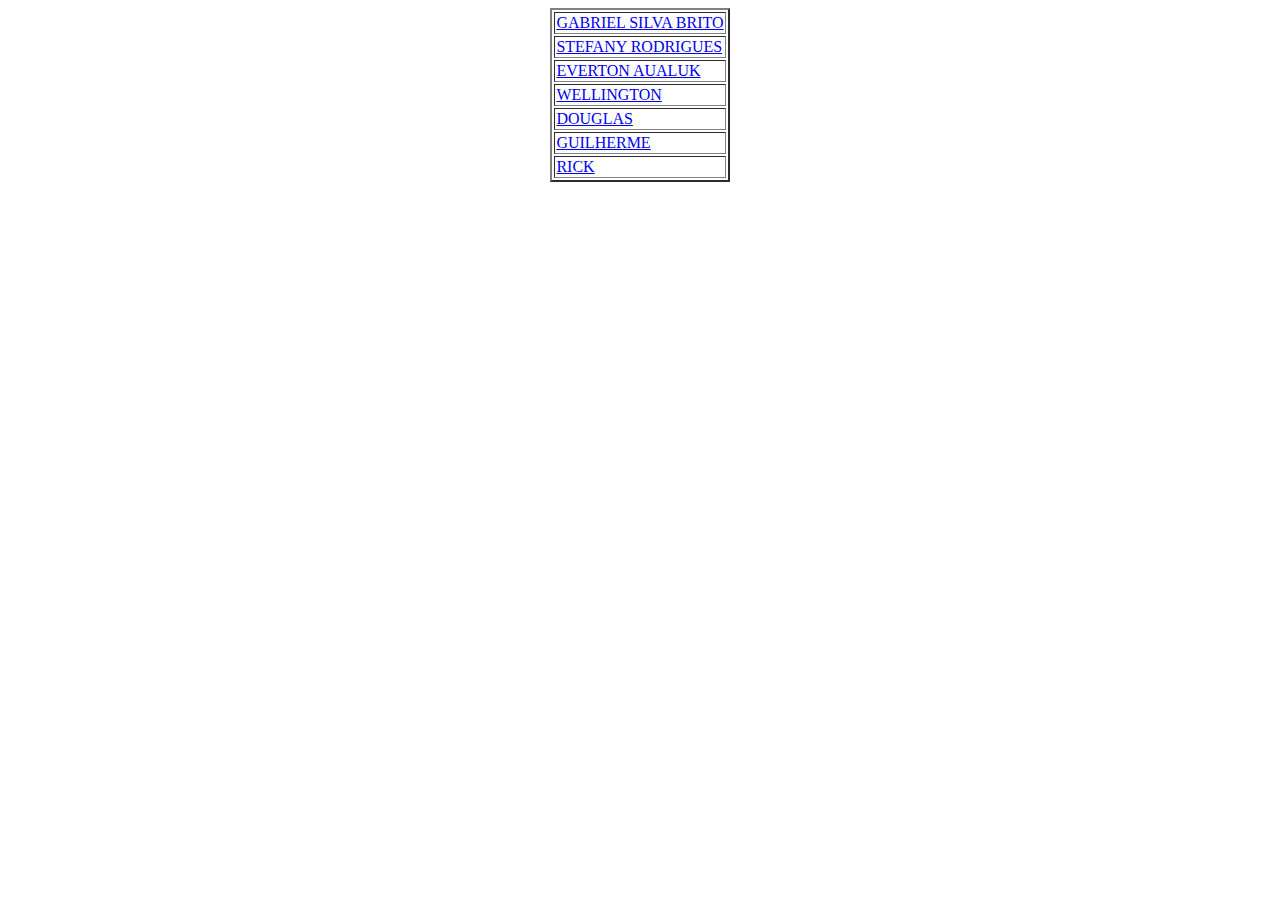
==== index.html @ f0a96b3c "Merge pull request #2 from GabrielSBrito/steeh9" ====
<!DOCTYPE html>
<html>
	<head>
		<meta charset="utf-8">
		<title> Currículos </title>
		<link type="text/css" rel="stylesheet" href="estilo.css">
	</head>
	
	<body><center>
		<div name="links">
		<table border=2>
			<tr><td> <a href="nome_da_pessoa.html"> GABRIEL SILVA BRITO </a></td></th>
			<tr><td> <a href="stefany.html"> STEFANY RODRIGUES</a></td></tr>
			<tr><td> <a href=".html"> EVERTON AUALUK </a></td></tr>
			<tr><td> <a href=".html"> WELLINGTON </a></td></tr>
			<tr><td> <a href=".html"> DOUGLAS </a></td></tr>
			<tr><td> <a href=".html"> GUILHERME </a></td></tr>
			<tr><td> <a href=".html"> RICK </a></td></tr>
		</table>
		</div>
	
	</body></center>
</html>
---- estilo.css ----
body{
	background-image: url(foto.jpg);
	font-family:Comic Sans MS ;
	font-size: 15;
	background-repeat: no-repeat;
	color:white;
}
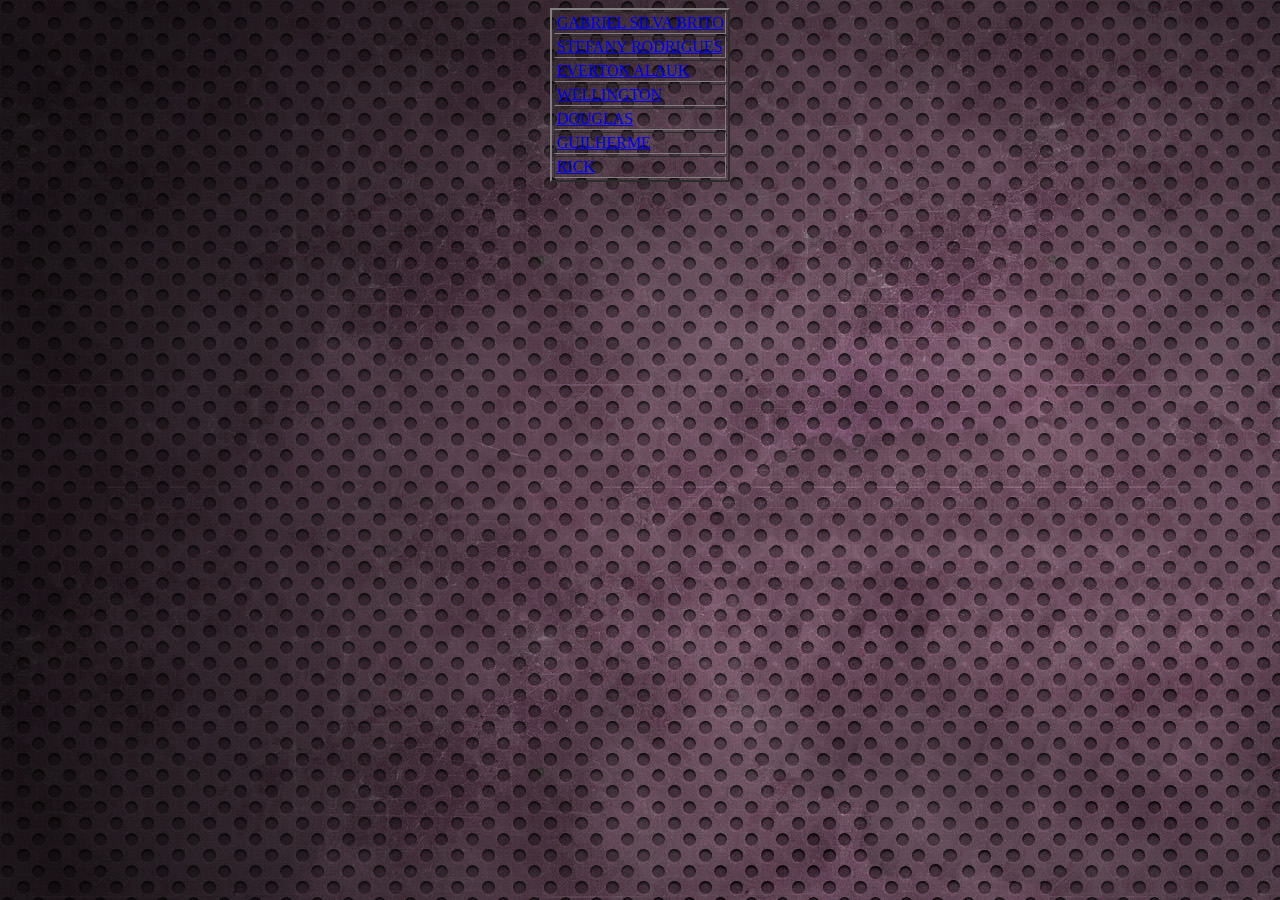
==== commit be483d35: "Update index.html" ====
--- a/index.html
+++ b/index.html
@@ -1,24 +1,23 @@
-<!DOCTYPE html>
-<html>
-	<head>
-		<meta charset="utf-8">
-		<title> Currículos </title>
-		<link type="text/css" rel="stylesheet" href="estilo.css">
-	</head>
-	
-	<body><center>
-		<div name="links">
-		<table border=2>
-			<tr><td> <a href="nome_da_pessoa.html"> GABRIEL SILVA BRITO </a></td></th>
-			<tr><td> <a href="stefany.html"> STEFANY RODRIGUES</a></td></tr>
-			<tr><td> <a href=".html"> EVERTON AUALUK </a></td></tr>
-			<tr><td> <a href=".html"> WELLINGTON </a></td></tr>
-			<tr><td> <a href=".html"> DOUGLAS </a></td></tr>
-			<tr><td> <a href=".html"> GUILHERME </a></td></tr>
-			<tr><td> <a href=".html"> RICK </a></td></tr>
-		</table>
-		</div>
-	
-	</body></center>
-</html>
-
+<!DOCTYPE html>
+<html>
+	<head>
+		<meta charset="utf-8">
+		<title> Currículos </title>
+		<link type="text/css" rel="stylesheet" href="estilo.css">
+	</head>
+	
+	<body><center>
+		<div name="links">
+		<table border=2>
+
+      <tr><td> <a href="gabriel.html"> GABRIEL SILVA BRITO </a></td></th>
+			<tr><td> <a href="stefany.html"> STEFANY RODRIGUES</a></td></tr>
+			<tr><td> <a href="everton.html"> EVERTON ALAUK </a></td></tr>
+			<tr><td> <a href= "wellington.html"> WELLINGTON </a></td></tr>
+			<tr><td> <a href=".html"> DOUGLAS </a></td></tr>
+      <tr><td> <a href="guilherme.html"> GUILHERME </a></td></tr>
+      <tr><td> <a href=".html"> RICK </a></td></tr>
+		</table>
+		</div>
+
+	</body></center>
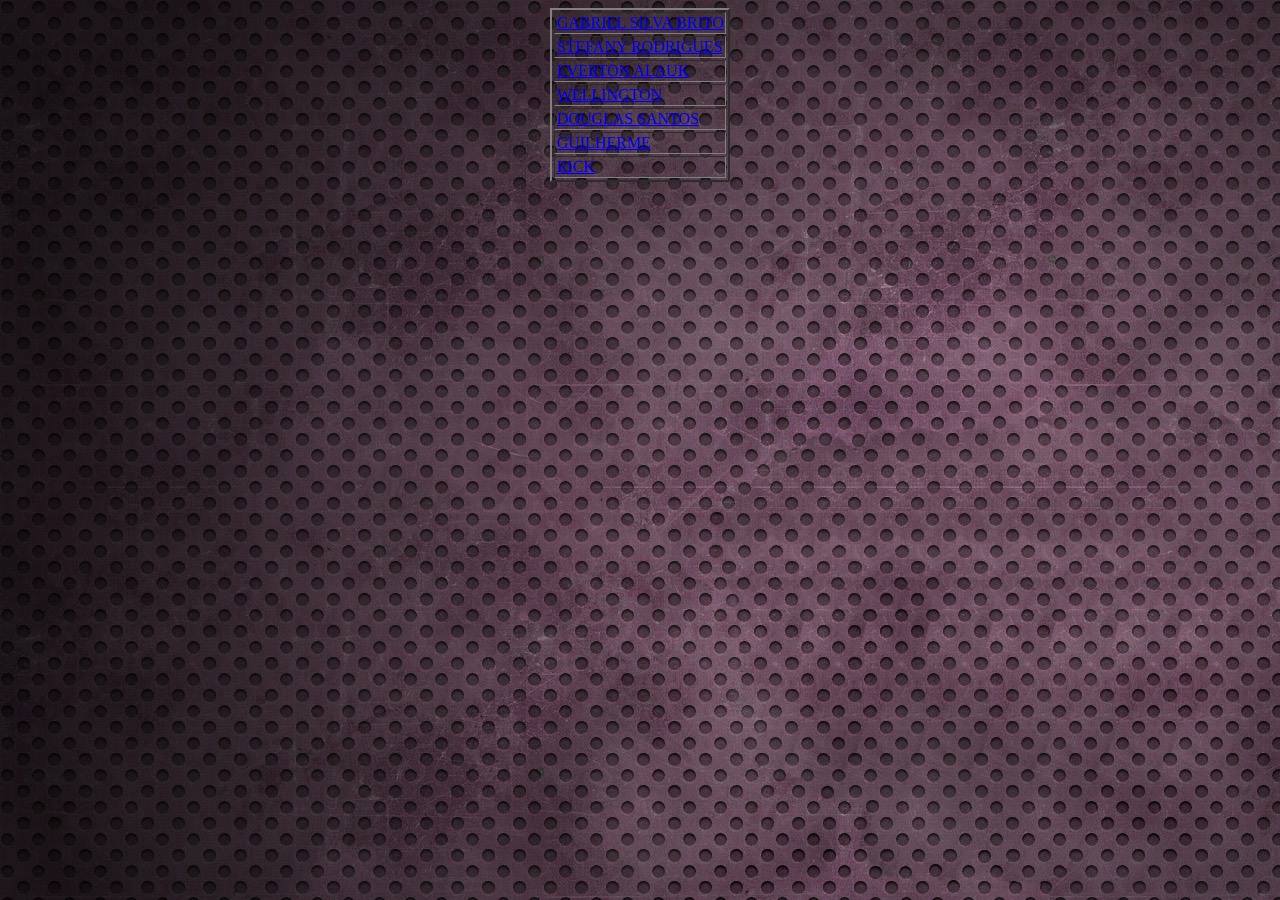
==== commit 7b64def4: "alterando nome no index" ====
--- a/index.html
+++ b/index.html
@@ -14,7 +14,7 @@
 			<tr><td> <a href="stefany.html"> STEFANY RODRIGUES</a></td></tr>
 			<tr><td> <a href="everton.html"> EVERTON ALAUK </a></td></tr>
 			<tr><td> <a href= "wellington.html"> WELLINGTON </a></td></tr>
-			<tr><td> <a href=".html"> DOUGLAS </a></td></tr>
+			<tr><td> <a href="douglas.html"> DOUGLAS SANTOS </a></td></tr>
       <tr><td> <a href="guilherme.html"> GUILHERME </a></td></tr>
       <tr><td> <a href=".html"> RICK </a></td></tr>
 		</table>
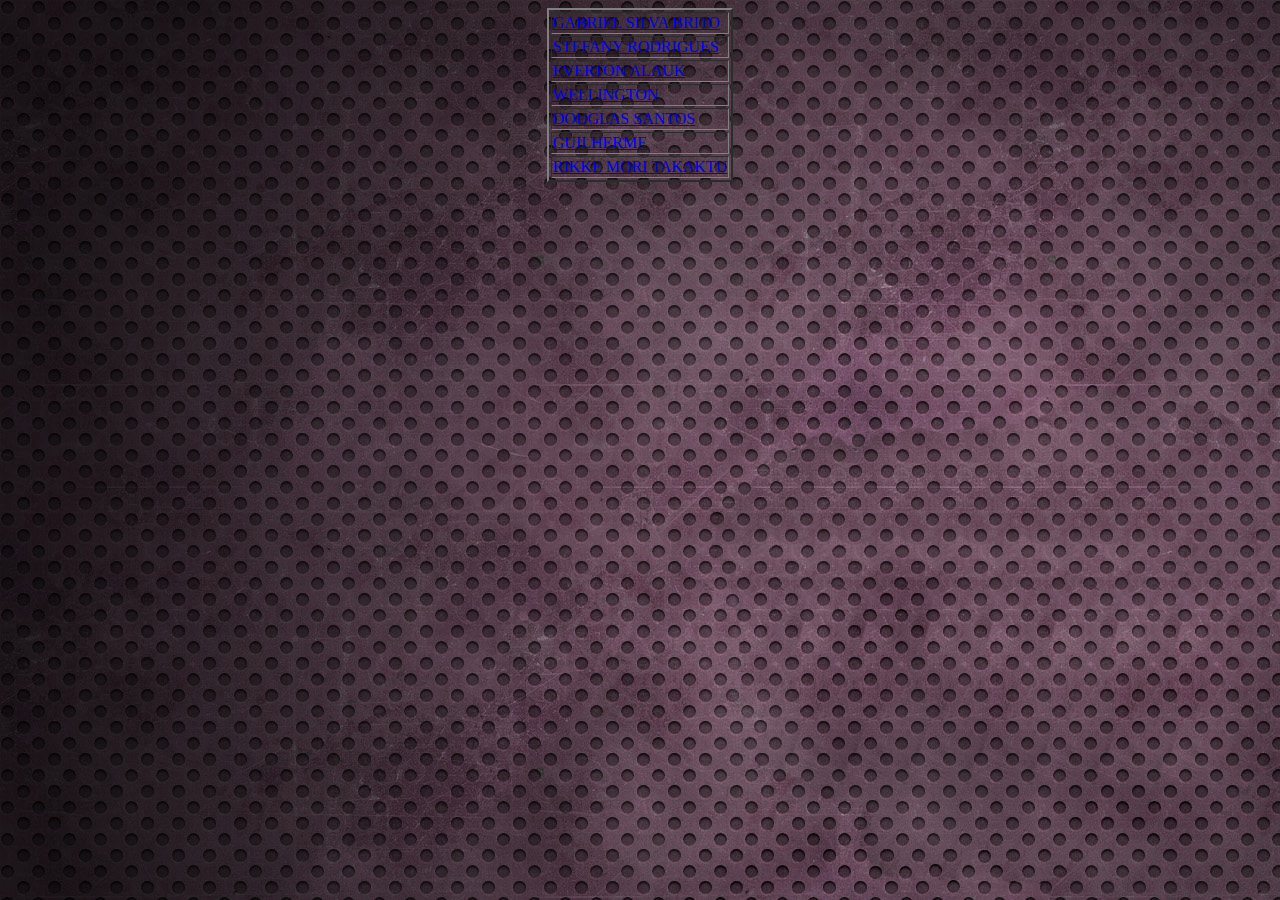
==== commit 2341ba97: "Nome adicionado no index" ====
--- a/index.html
+++ b/index.html
@@ -16,7 +16,7 @@
 			<tr><td> <a href= "wellington.html"> WELLINGTON </a></td></tr>
 			<tr><td> <a href="douglas.html"> DOUGLAS SANTOS </a></td></tr>
       <tr><td> <a href="guilherme.html"> GUILHERME </a></td></tr>
-      <tr><td> <a href=".html"> RICK </a></td></tr>
+      			<tr><td> <a href="rikke.html"> RIKKE MORI TAKAKTU </a></td></tr>
 		</table>
 		</div>
 
